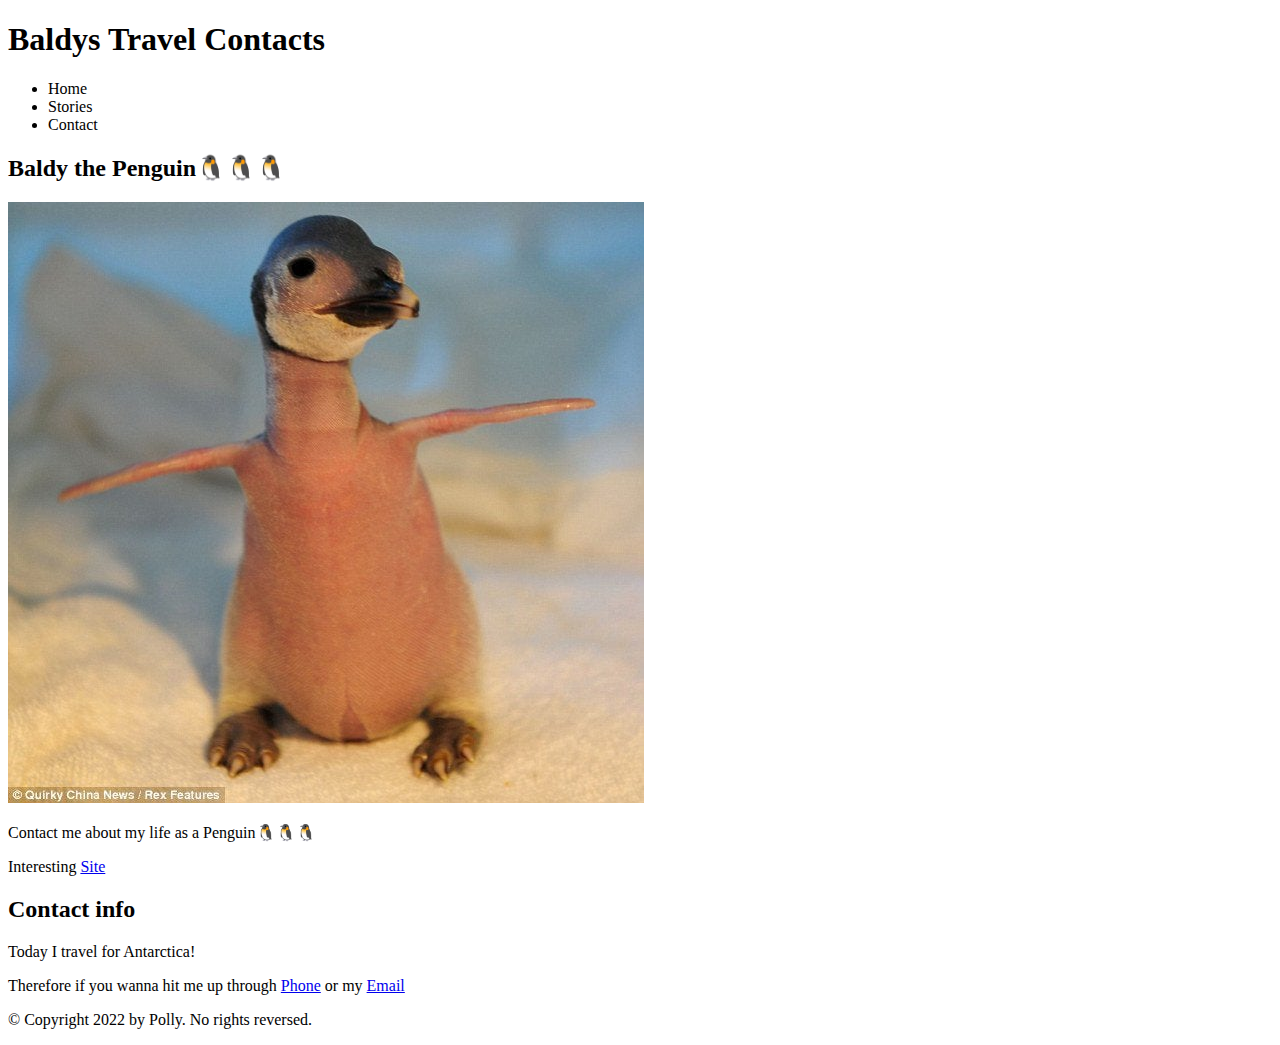
==== contact.html @ 12b03e39 "first commit" ====
<!DOCTYPE html>
<html lang="en">
<head>
    <meta charset="UTF-8">
    <meta http-equiv="X-UA-Compatible" content="IE=edge">
    <meta name="viewport" content="width=device-width, initial-scale=1.0">
    <title>Document</title>
</head>
   
<body>
<header>
        <h1>Baldys Travel Contacts</h1>
    </header>
    <nav>
        <ul>
            <li><a href="index.html"></a>Home</li>
            <li><a href="stories.html"></a>Stories</li>
            <li><a href="contacts.html"></a>Contact</li>
        </ul>
    </nav>

    <main>
        <section>
            <h2>Baldy the Penguin🐧🐧🐧</h2>
            <img src="PollyContact.jpg" alt="Photo of Baldy">
            <p>Contact me about my life as a Penguin🐧🐧🐧</p>
            <p>Interesting <a href="https://dermnetnz.org/topics/hair-loss">Site</a></p>
        </section>
        <section>
            <h2>Contact info</h2>
            <p>Today I travel for Antarctica!</p>
            <p> Therefore if you wanna hit me up through <a href="tel:111">Phone</a> or my <a href="mailto:BaldygotBeaches@gmail.com">Email<a></p>
            
        </section>
    </main>
    <footer>
        <p>© Copyright 2022 by Polly. No rights reversed.</p>
    </footer>
    
</body>
</html>
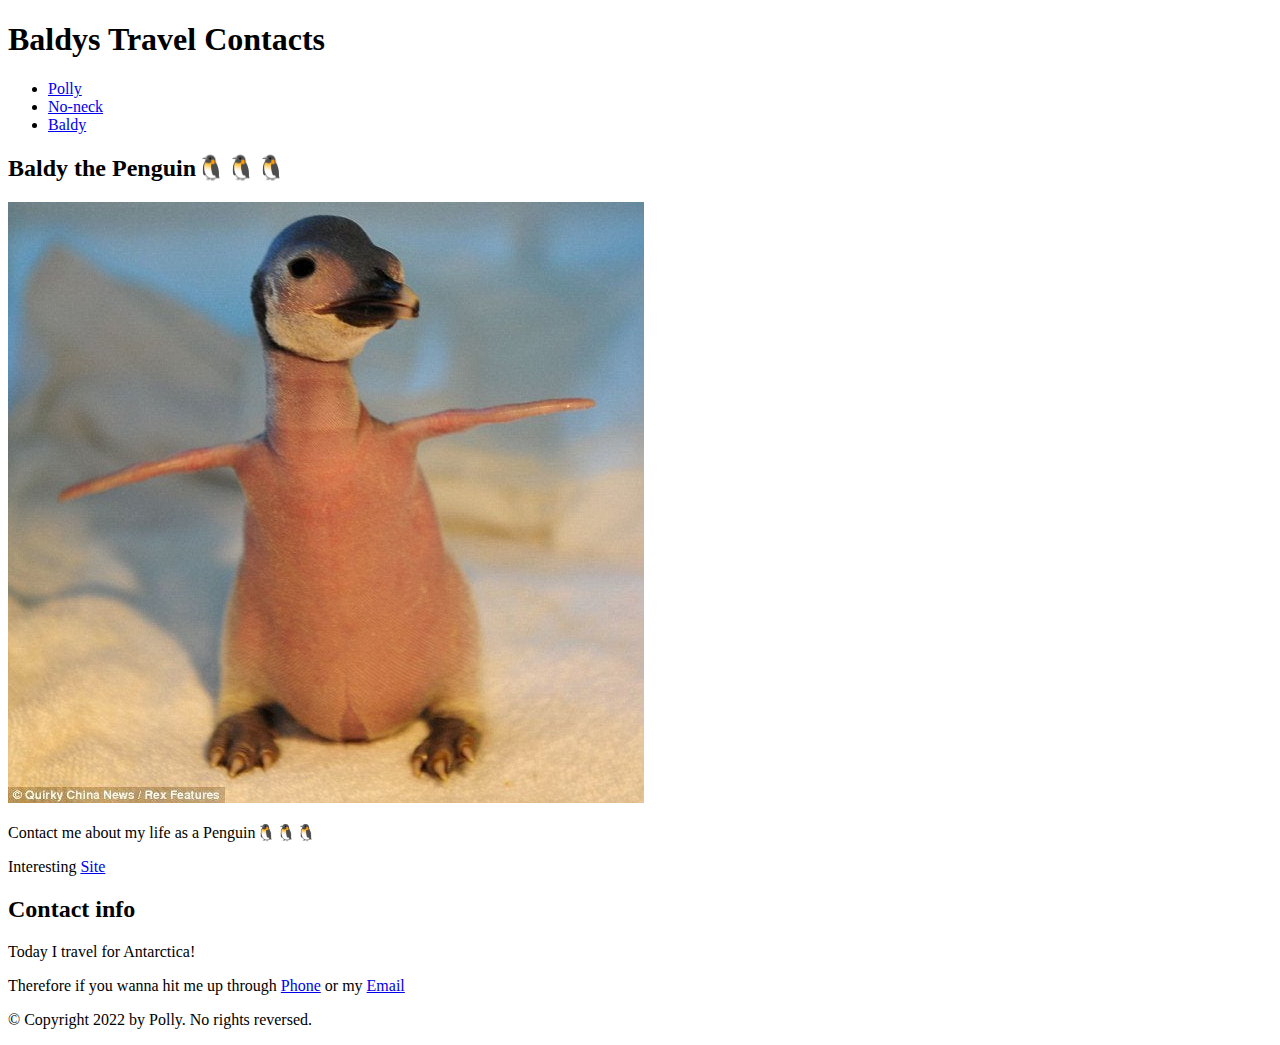
==== commit 454795c3: "final links" ====
--- a/contact.html
+++ b/contact.html
@@ -13,9 +13,9 @@
     </header>
     <nav>
         <ul>
-            <li><a href="index.html"></a>Home</li>
-            <li><a href="stories.html"></a>Stories</li>
-            <li><a href="contacts.html"></a>Contact</li>
+            <li><a href="http:index.html">Polly</a></li>
+            <li><a href="http:stories.html">No-neck</a></li>
+            <li><a href="http:contact.html#!">Baldy</a></li>
         </ul>
     </nav>
 
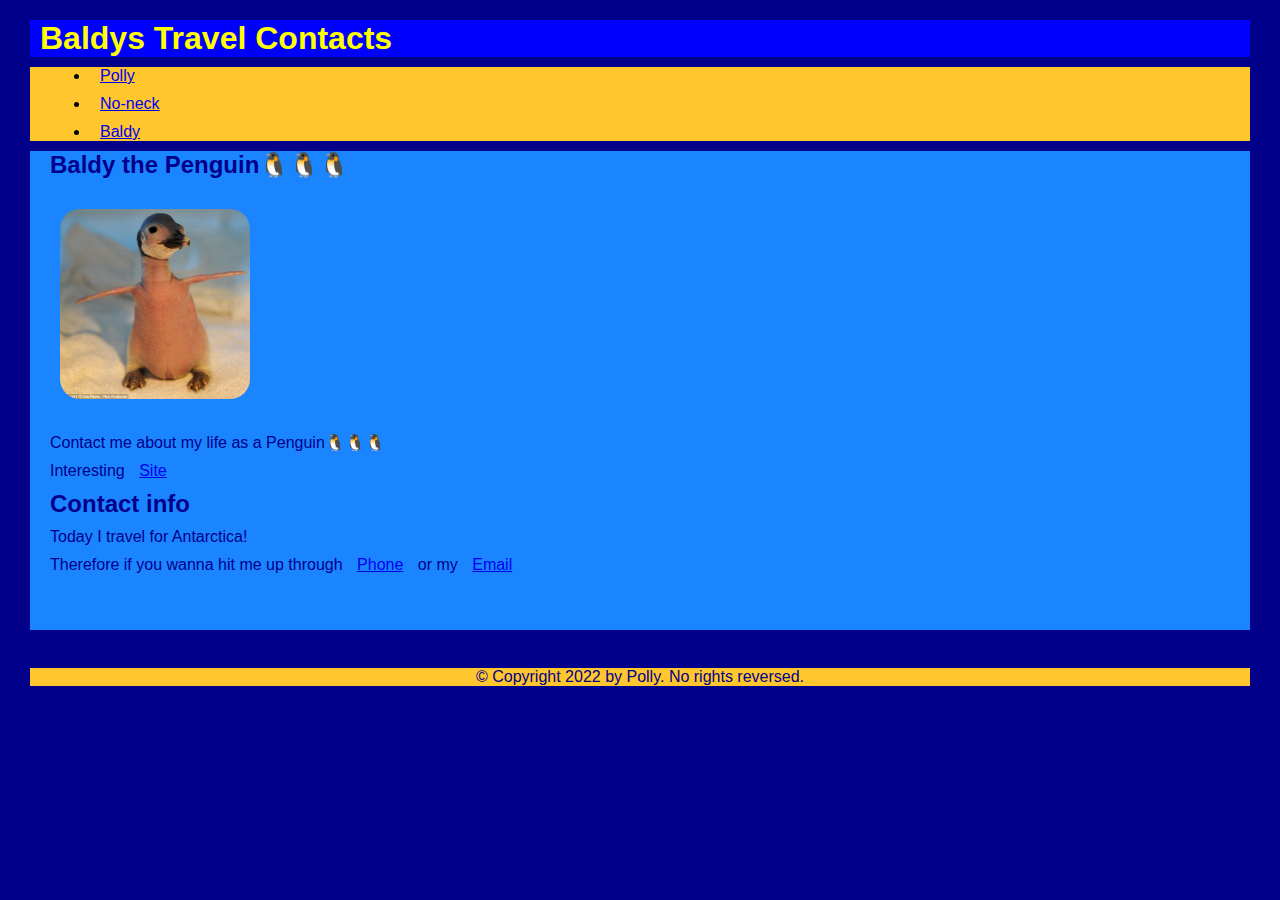
==== commit b4a5f232: "filters" ====
--- a/contact.html
+++ b/contact.html
@@ -5,6 +5,7 @@
     <meta http-equiv="X-UA-Compatible" content="IE=edge">
     <meta name="viewport" content="width=device-width, initial-scale=1.0">
     <title>Document</title>
+    <link href="styles.css" rel="stylesheet">
 </head>
    
 <body>
@@ -13,9 +14,9 @@
     </header>
     <nav>
         <ul>
-            <li><a href="http:index.html">Polly</a></li>
-            <li><a href="http:stories.html">No-neck</a></li>
-            <li><a href="http:contact.html#!">Baldy</a></li>
+            <li><a href="/index.html">Polly</a></li>
+            <li><a href="/stories.html">No-neck</a></li>
+            <li><a href="/contact.html#!">Baldy</a></li>
         </ul>
     </nav>
 
--- a/styles.css
+++ b/styles.css
@@ -0,0 +1,117 @@
+*{
+    font-family: 'Open Sans', sans-serif;
+   /* border: 2px solid red;*/
+    margin: 10px;
+}
+
+/* style the h1 element(s) red and large. */
+h1 {
+ color: yellow;
+ /*position: absolute;
+*/
+}
+
+h2{
+    color: darkblue
+}
+
+p{
+    color: darkblue
+}
+
+body{
+    background: darkblue;
+}
+
+header{
+    background: blue;
+    position: relative;
+}
+
+nav{
+    background: rgb(255, 198, 45);
+}
+
+main{
+    background: hsl(212, 100%, 55%);
+}
+footer{
+    background: rgb(255, 198, 45);
+    text-align: center;
+}
+
+.class1{
+    color: blueviolet;
+}
+
+.class2{
+    font-weight: 700;
+}
+
+.class3{
+    font-style:oblique;
+}
+figure{
+    display: inline-block;
+   position: relative; 
+   height: 200px;
+}
+
+img{
+   margin: 20px;
+   width: 190px;
+   height: 190px;
+    /*border-width: 3px; */
+    object-fit: cover;
+    object-position: 0% 0%;
+    border-radius: 20px;
+    
+}
+
+    img-position{
+    margin-left: auto;
+    margin-right: auto;    
+    display: block;
+    box-shadow: 0 8px 16px 4px red;
+}
+
+.E1{
+    filter: blur(5px);
+}
+.E2{
+    filter: grayscale();
+}
+.E3{
+    filter: brightness(80%) contrast(250%);
+}
+.E4{
+    filter: hue-rotate(50deg);
+}
+.E5{
+    filter: invert();
+}
+.E6{
+    filter: sepia(80%);
+}
+.E7{
+    filter: saturate(200%);
+}
+.E8{
+    filter: invert() sepia(80) saturate(500%) hue-rotate(50deg);
+}
+figcaption{
+   position: absolute; 
+   bottom: 8px;
+   left: 30%;
+   background: paleturquoise;
+   color: crimson;
+   object-fit: cover;
+    object-position: 20% 20%;
+    border-radius: 12px;
+    font-style:unset;
+    padding: 8px;
+    
+}
+.long{
+    left:20%;
+}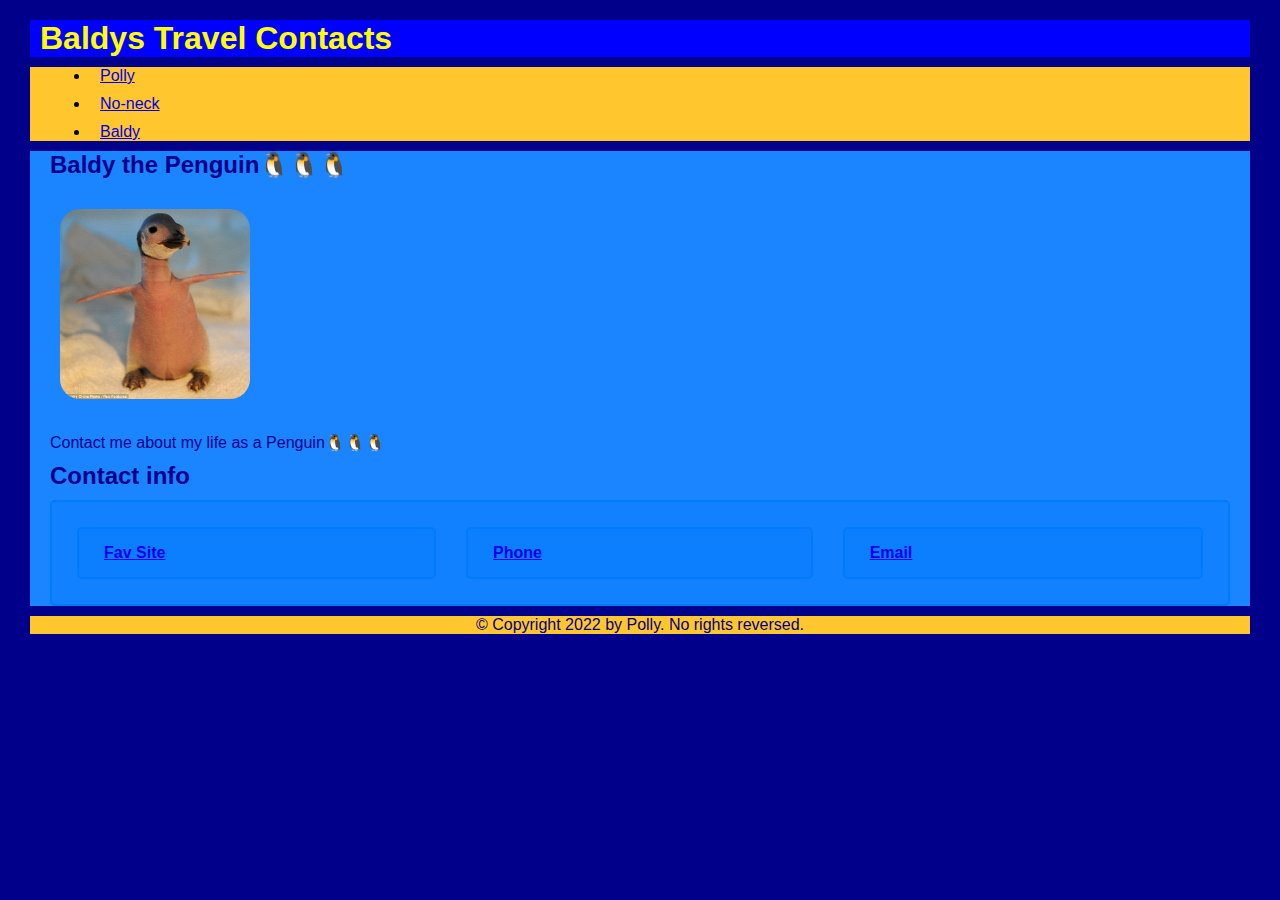
==== commit 6943ff5d: "filters" ====
--- a/contact.html
+++ b/contact.html
@@ -25,13 +25,15 @@
             <h2>Baldy the Penguin🐧🐧🐧</h2>
             <img src="PollyContact.jpg" alt="Photo of Baldy">
             <p>Contact me about my life as a Penguin🐧🐧🐧</p>
-            <p>Interesting <a href="https://dermnetnz.org/topics/hair-loss">Site</a></p>
         </section>
         <section>
             <h2>Contact info</h2>
-            <p>Today I travel for Antarctica!</p>
-            <p> Therefore if you wanna hit me up through <a href="tel:111">Phone</a> or my <a href="mailto:BaldygotBeaches@gmail.com">Email<a></p>
-            
+                <div class="flex-container">
+                    <div><a href="https://dermnetnz.org/topics/hair-loss">Fav Site</a></div>
+                    <div><a href="tel:111">Phone</a></div>
+                    <div><a href="mailto:BaldygotBeaches@gmail.com">Email<a></a></div>
+                    
+                </div>
         </section>
     </main>
     <footer>
--- a/styles.css
+++ b/styles.css
@@ -26,18 +26,24 @@
 header{
     background: blue;
     position: relative;
+    grid-column: span 3;
 }
 
 nav{
     background: rgb(255, 198, 45);
+    grid-row: span 3;
 }
 
 main{
     background: hsl(212, 100%, 55%);
+    grid-column: span 2;
+    grid-row: span 3;
+
 }
 footer{
     background: rgb(255, 198, 45);
     text-align: center;
+    grid-column: span 3;
 }
 
 .class1{
@@ -114,4 +120,48 @@
 }
 .long{
     left:20%;
+}
+
+.flex-container {
+    display: flex;
+    gap: 10px;
+}
+.flex-col {
+    flex-direction: column;
+}
+.flex-container > * { /* select any child of .flex-container */
+    flex-grow: 1; /* expand to fill space */
+}
+/* optional visual styling */
+div {
+    color: #007AFF;
+    font-weight: bold;
+    font-family: Arial, sans-serif;
+    background: #007AFF55;
+    padding: 15px;
+    border: 2px solid #007AFF;
+    border-radius: 5px;
+}
+
+article{
+    color: #091b2f;
+    font-family: Arial, sans-serif;
+    background: #007AFF55;
+    padding: 15px;
+    border: 2px solid #007AFF;
+    border-radius: 5px;
+    width: 200px;
+}
+.flex-row {
+    flex-direction: row;
+}
+ghe{
+    display: flex;
+    gap:10px;
+    flex-wrap: wrap;
+}
+.grid-container{
+display: grid;
+grid-template-rows: 100px 1fr 100px;
+grid-template-columns: 1fr 3fr;
 }